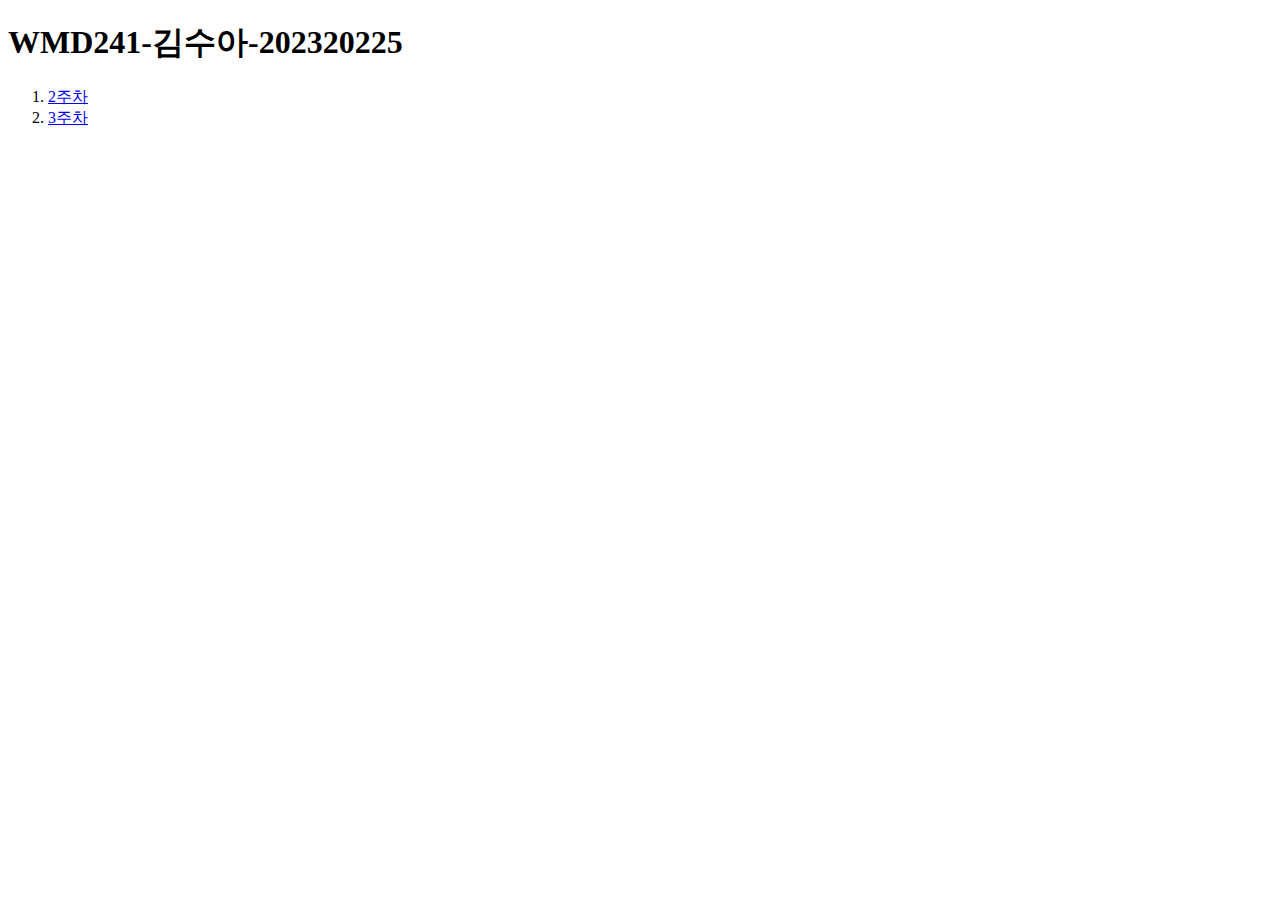
==== index.html @ 789f77e8 "sss" ====
<!DOCTYPE html>
<html lang="ko">
  <head>
    <meta charset="UTF-8" />
    <meta name="viewport" content="width=device-width, initial-scale=1.0" />
    <title>WMD241-김수아-202320225</title>
  </head>
  <body>
    <h1>WMD241-김수아-202320225</h1>
    <ol>
      <li><a href="./src/w2/index.html">2주차</a></li>
      <li><a href="./src/w3/index.html">3주차</a></li>
    </ol>
  </body>
</html>
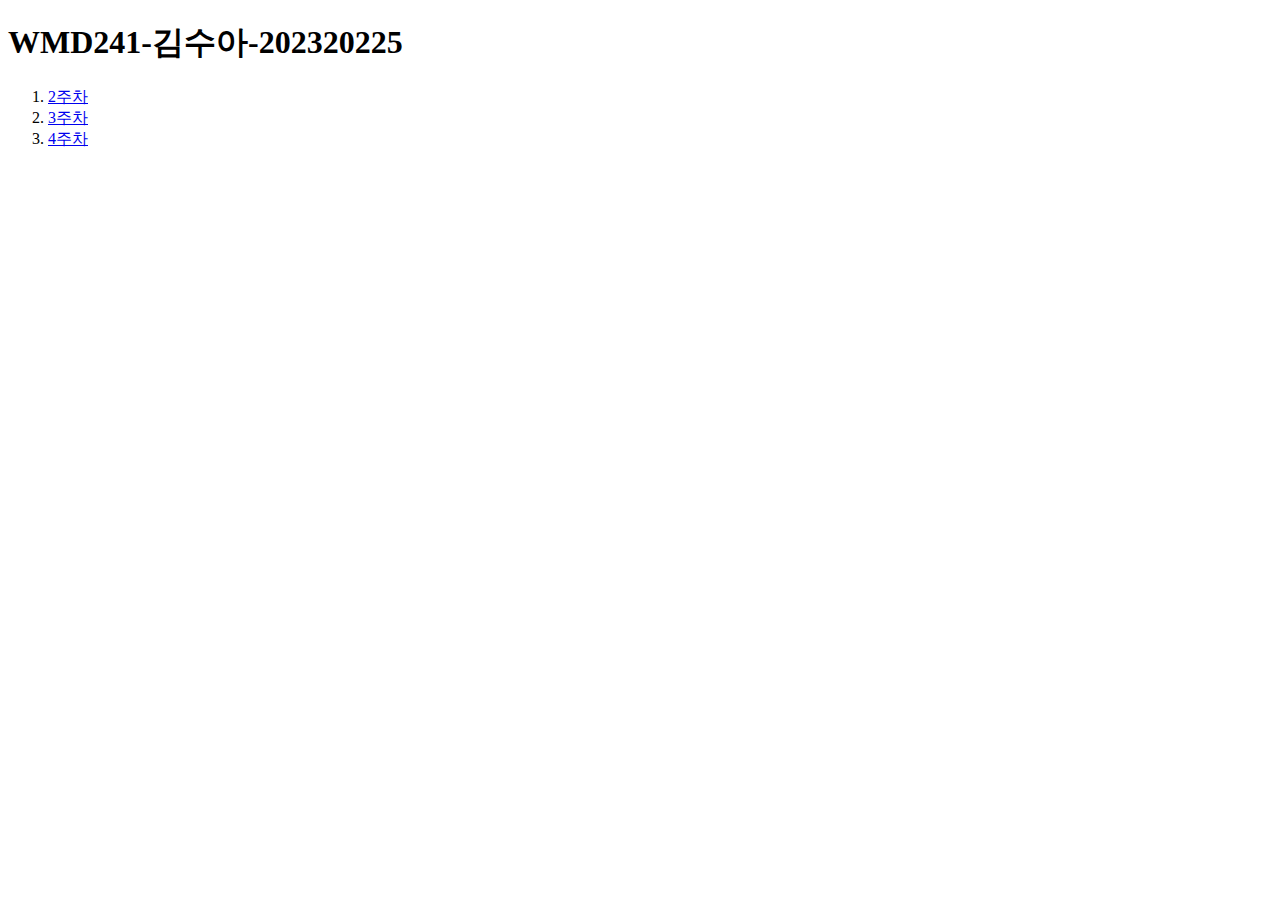
==== commit 32c8d472: "s" ====
--- a/index.html
+++ b/index.html
@@ -10,6 +10,7 @@
     <ol>
       <li><a href="./src/w2/index.html">2주차</a></li>
       <li><a href="./src/w3/index.html">3주차</a></li>
+      <li><a href="./src/w4/index.html">4주차</a></li>
     </ol>
   </body>
 </html>
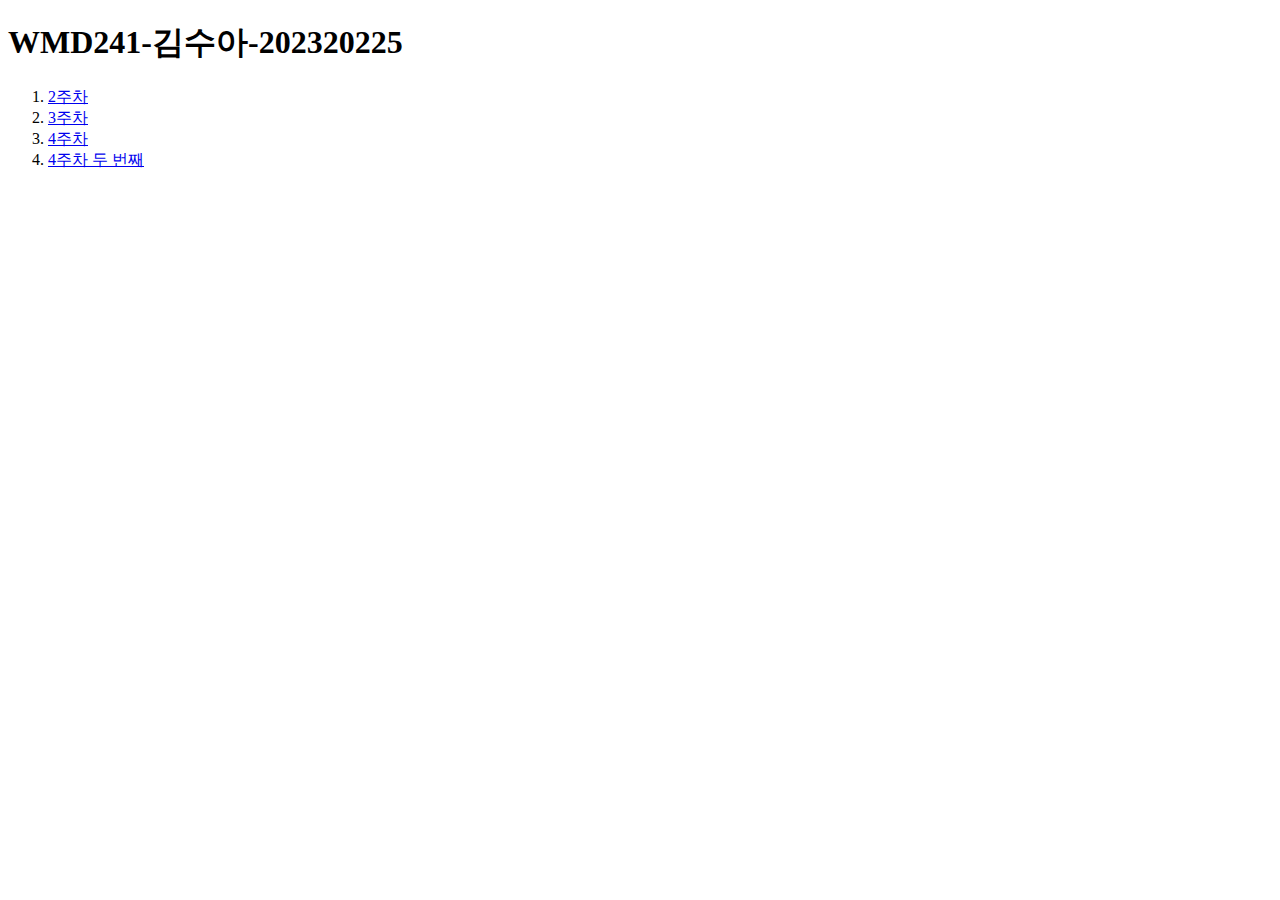
==== commit f04974a5: "z" ====
--- a/index.html
+++ b/index.html
@@ -11,6 +11,7 @@
       <li><a href="./src/w2/index.html">2주차</a></li>
       <li><a href="./src/w3/index.html">3주차</a></li>
       <li><a href="./src/w4/index.html">4주차</a></li>
+      <li><a href="./src/w4/w4-2.html">4주차 두 번째</a></li>
     </ol>
   </body>
 </html>
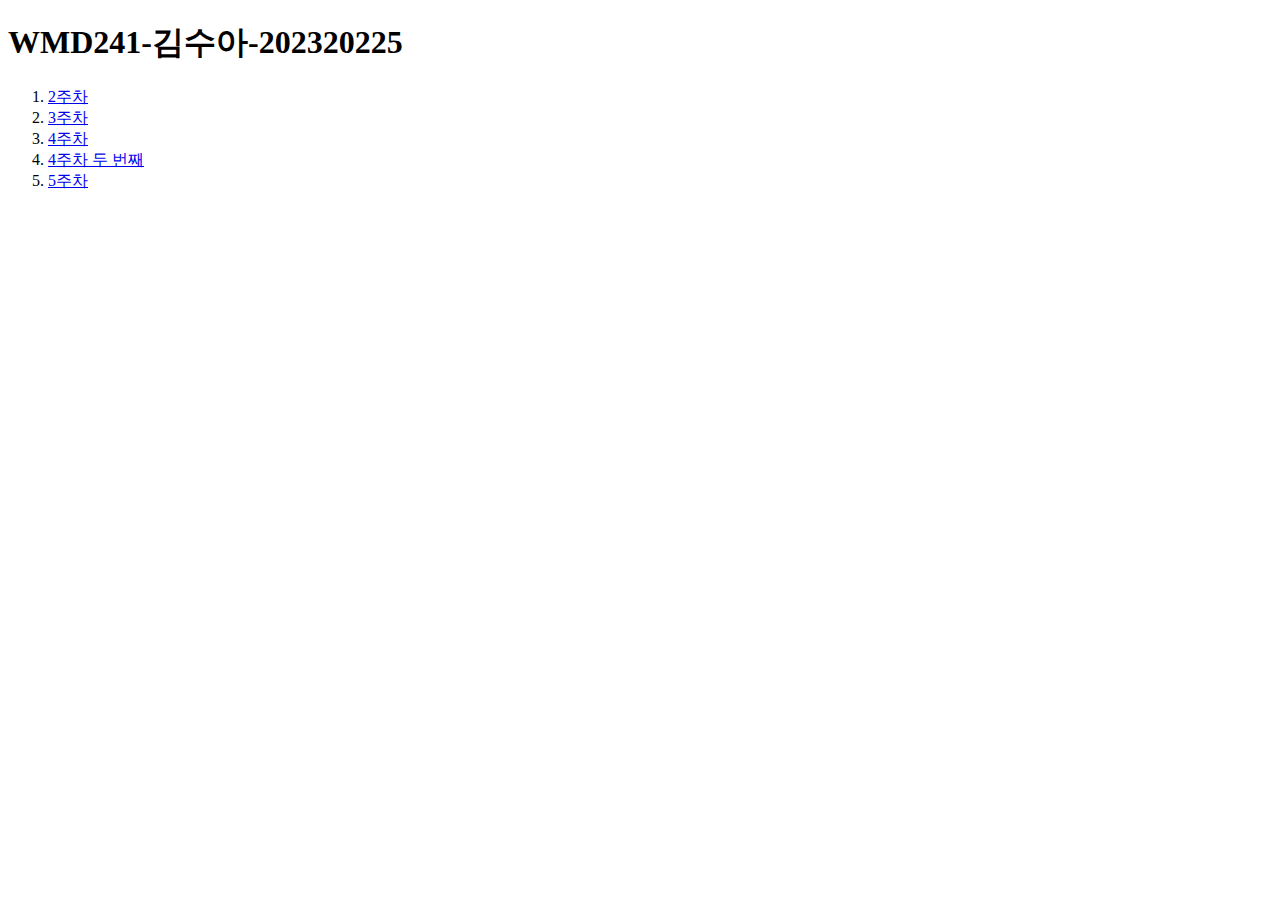
==== commit f5083428: "z" ====
--- a/index.html
+++ b/index.html
@@ -12,6 +12,7 @@
       <li><a href="./src/w3/index.html">3주차</a></li>
       <li><a href="./src/w4/index.html">4주차</a></li>
       <li><a href="./src/w4/w4-2.html">4주차 두 번째</a></li>
+      <li><a href="./src/w5/index.html">5주차</a></li>
     </ol>
   </body>
 </html>
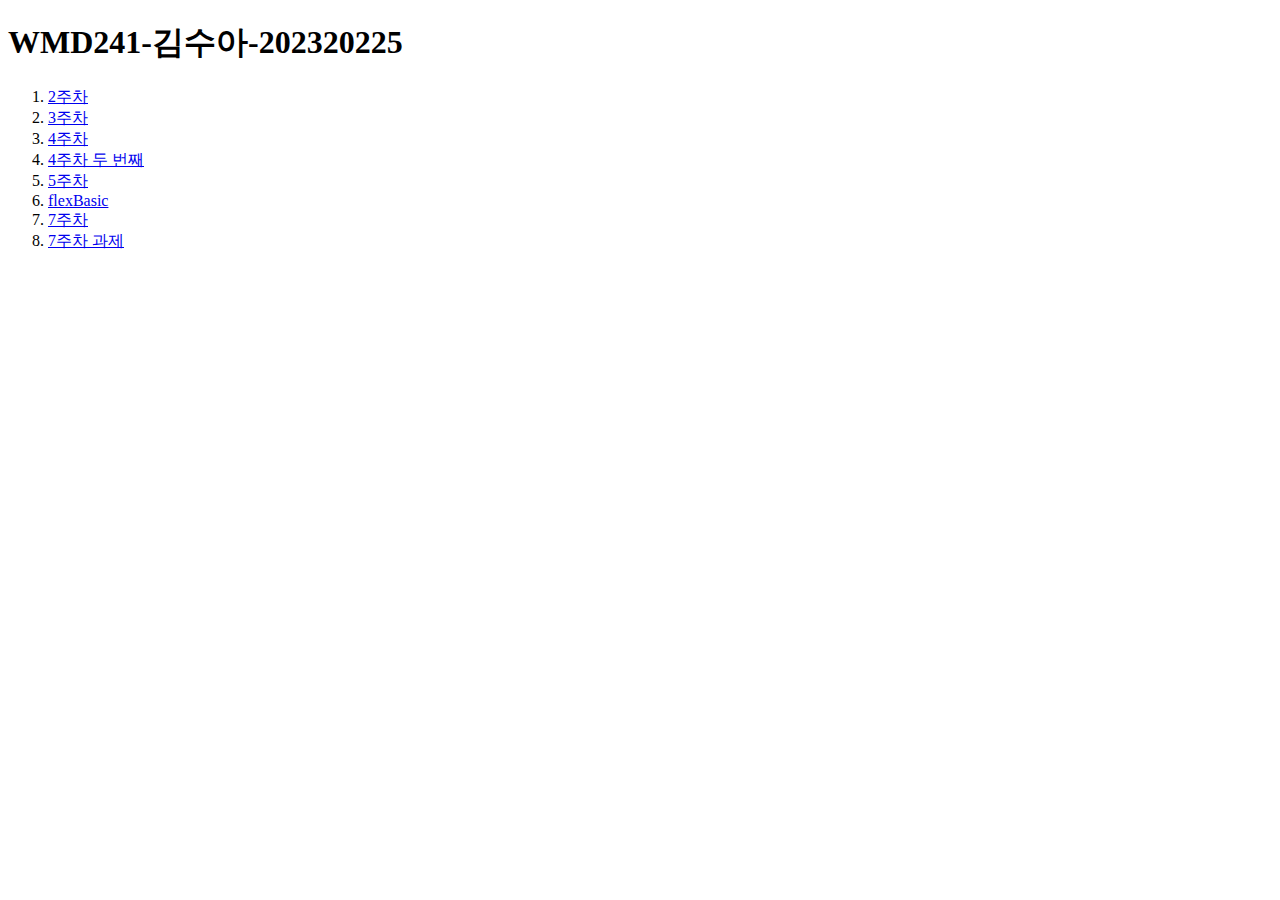
==== commit f3cb4e48: "zzz" ====
--- a/index.html
+++ b/index.html
@@ -13,6 +13,9 @@
       <li><a href="./src/w4/index.html">4주차</a></li>
       <li><a href="./src/w4/w4-2.html">4주차 두 번째</a></li>
       <li><a href="./src/w5/index.html">5주차</a></li>
+      <li><a href="./src/flexBasic/index.html">flexBasic</a></li>
+      <li><a href="./src/w7/flex.html">7주차</a></li>
+      <li><a href="./src/w7/index.html">7주차 과제</a></li>
     </ol>
   </body>
 </html>
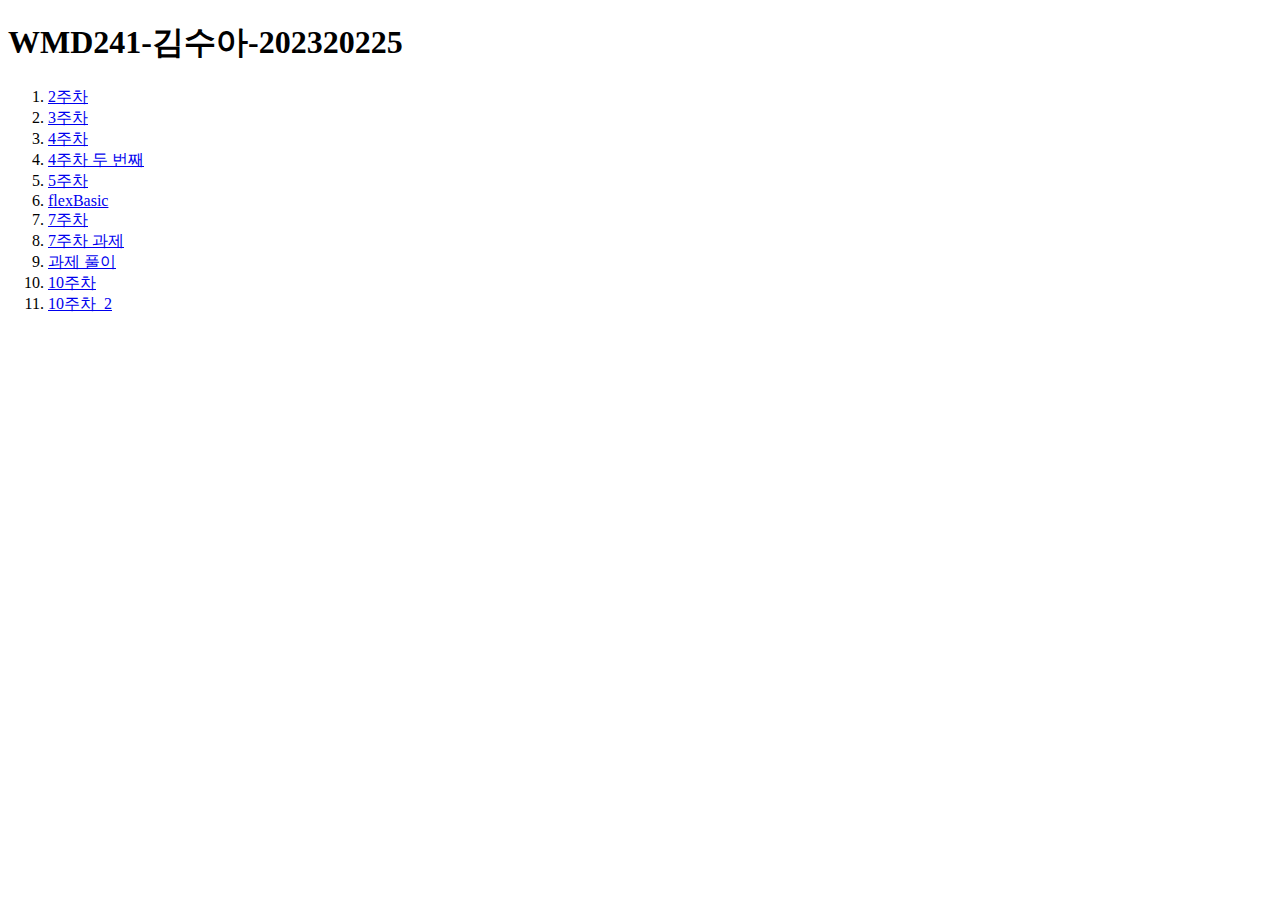
==== commit 774ab3c7: "s" ====
--- a/index.html
+++ b/index.html
@@ -16,6 +16,9 @@
       <li><a href="./src/flexBasic/index.html">flexBasic</a></li>
       <li><a href="./src/w7/flex.html">7주차</a></li>
       <li><a href="./src/w7/index.html">7주차 과제</a></li>
+      <li><a href="./src/w8/index.html">과제 풀이</a></li>
+      <li><a href="./src/w10/index.html">10주차</a></li>
+      <li><a href="./src/grid-stp2/index.html">10주차_2</a></li>
     </ol>
   </body>
 </html>
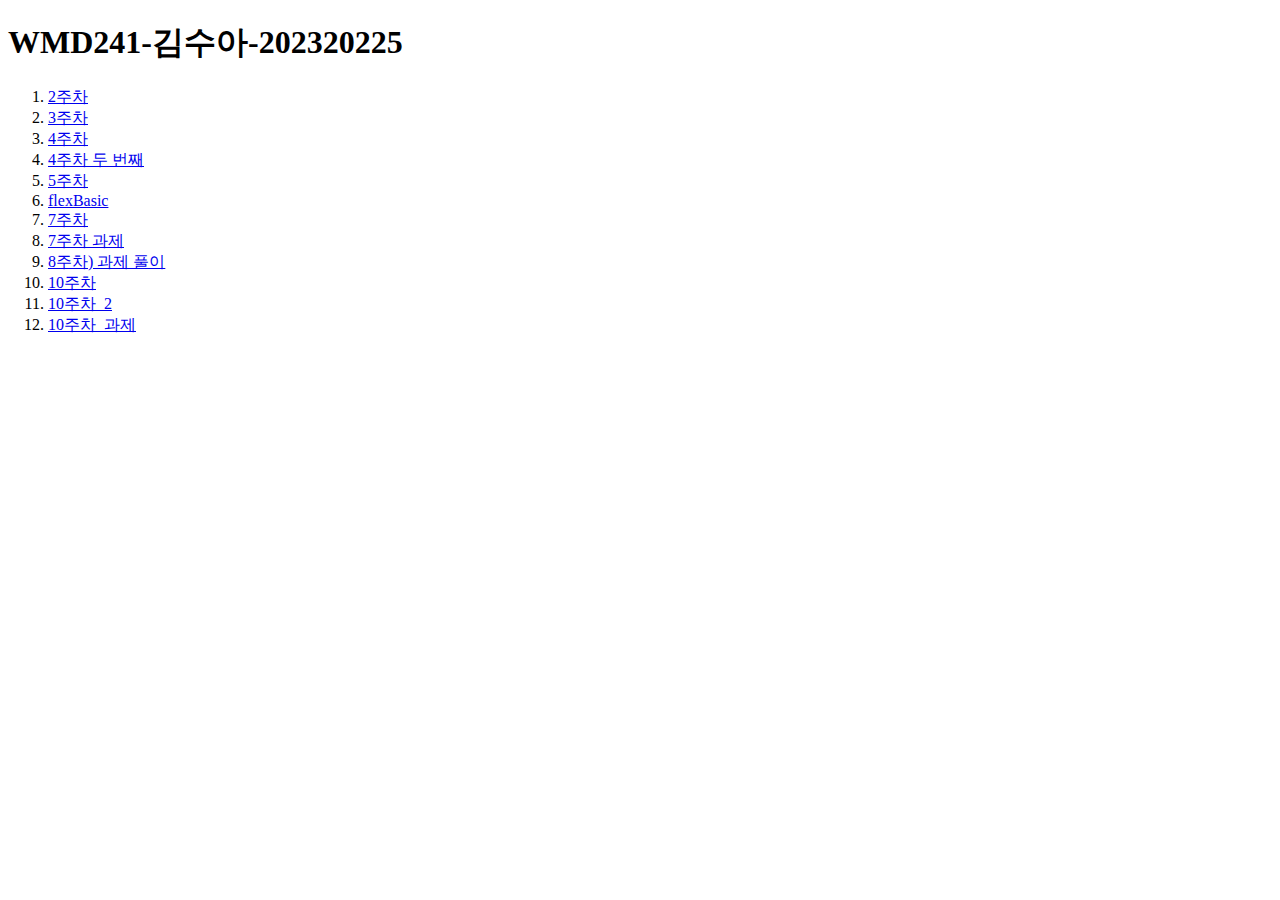
==== commit 2ec85e7f: "s" ====
--- a/index.html
+++ b/index.html
@@ -16,9 +16,10 @@
       <li><a href="./src/flexBasic/index.html">flexBasic</a></li>
       <li><a href="./src/w7/flex.html">7주차</a></li>
       <li><a href="./src/w7/index.html">7주차 과제</a></li>
-      <li><a href="./src/w8/index.html">과제 풀이</a></li>
+      <li><a href="./src/w8/index.html">8주차) 과제 풀이</a></li>
       <li><a href="./src/w10/index.html">10주차</a></li>
       <li><a href="./src/grid-stp2/index.html">10주차_2</a></li>
+      <li><a href="./src/w10/assignment/index.html">10주차_과제</a></li>
     </ol>
   </body>
 </html>
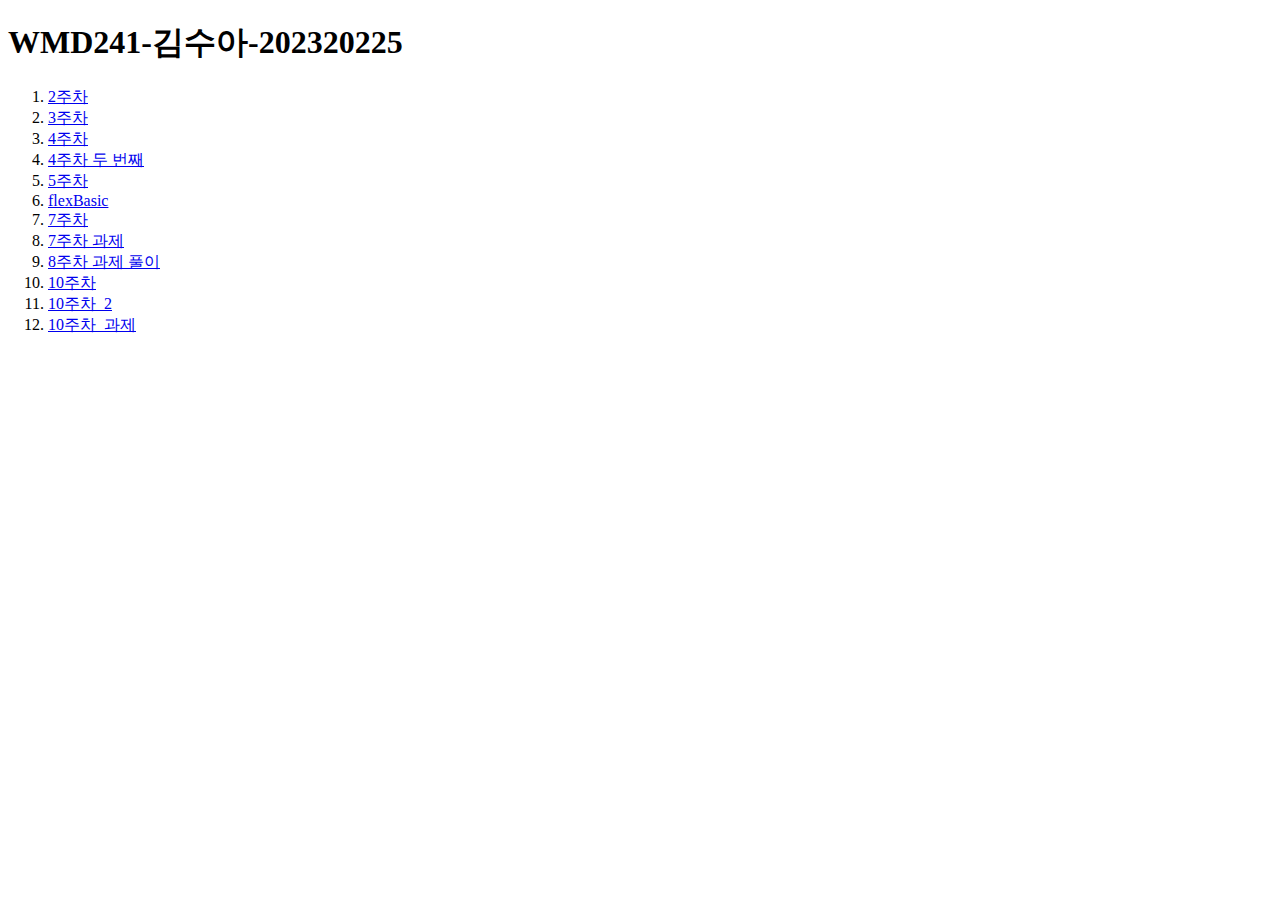
==== commit 42f578f1: "qq" ====
--- a/index.html
+++ b/index.html
@@ -16,7 +16,7 @@
       <li><a href="./src/flexBasic/index.html">flexBasic</a></li>
       <li><a href="./src/w7/flex.html">7주차</a></li>
       <li><a href="./src/w7/index.html">7주차 과제</a></li>
-      <li><a href="./src/w8/index.html">8주차) 과제 풀이</a></li>
+      <li><a href="./src/w8/index.html">8주차 과제 풀이</a></li>
       <li><a href="./src/w10/index.html">10주차</a></li>
       <li><a href="./src/grid-stp2/index.html">10주차_2</a></li>
       <li><a href="./src/w10/assignment/index.html">10주차_과제</a></li>
